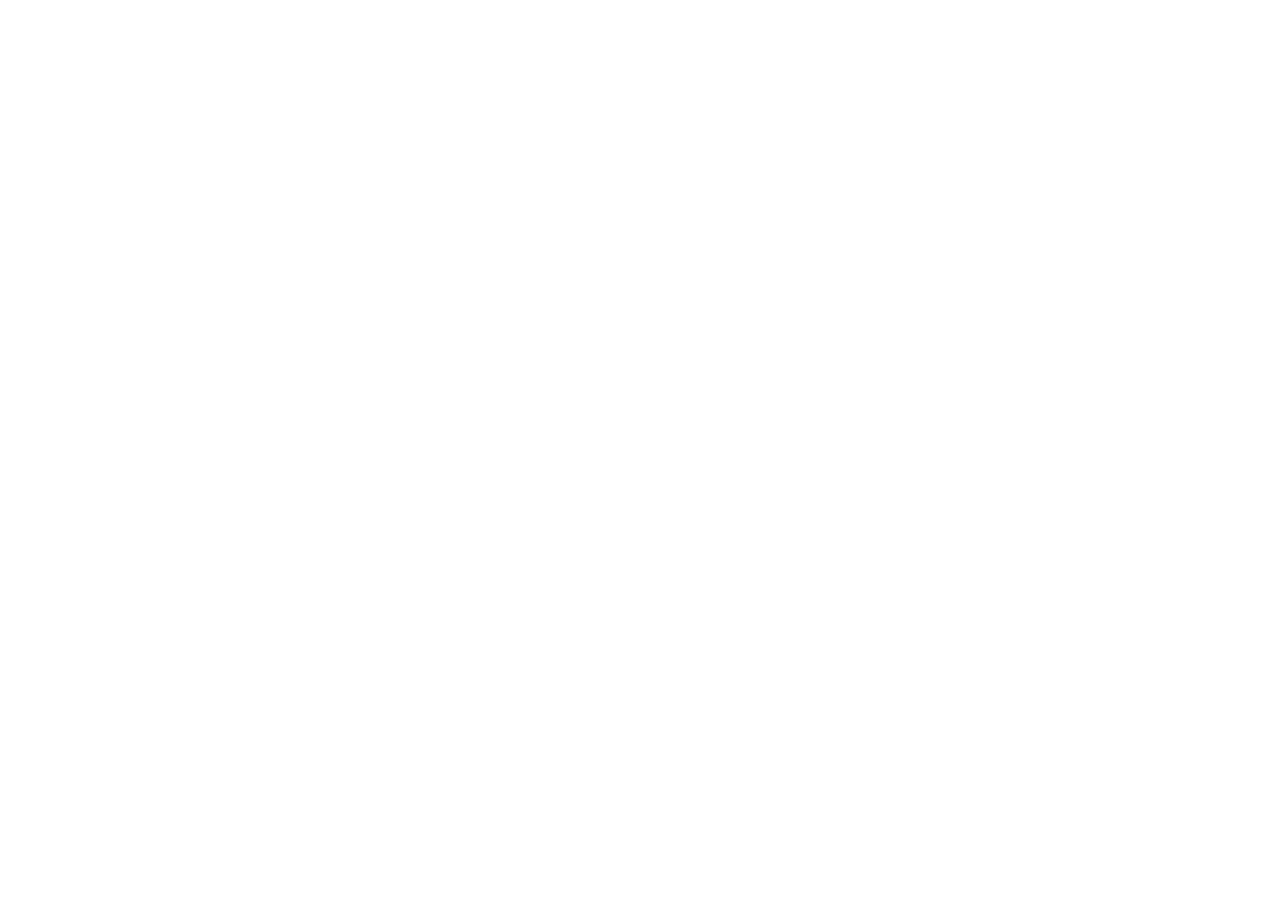
==== pythagorean/index.html @ 0502f9b4 "Add background image to pythagorean" ====
<!DOCTYPE html>
<html lang="en">
<head>
	<meta charset="UTF-8">
	<title>Pythagorean</title>
	<link rel="stylesheet" style="text/css" href="./css/style.css">
</head>
<body>

	
	<script src="./js/app.js"></script>
</body>
</html>
---- pythagorean/css/style.css ----
body {
	background-image: url("https://images3.alphacoders.com/225/thumb-1920-22567.jpg");
}
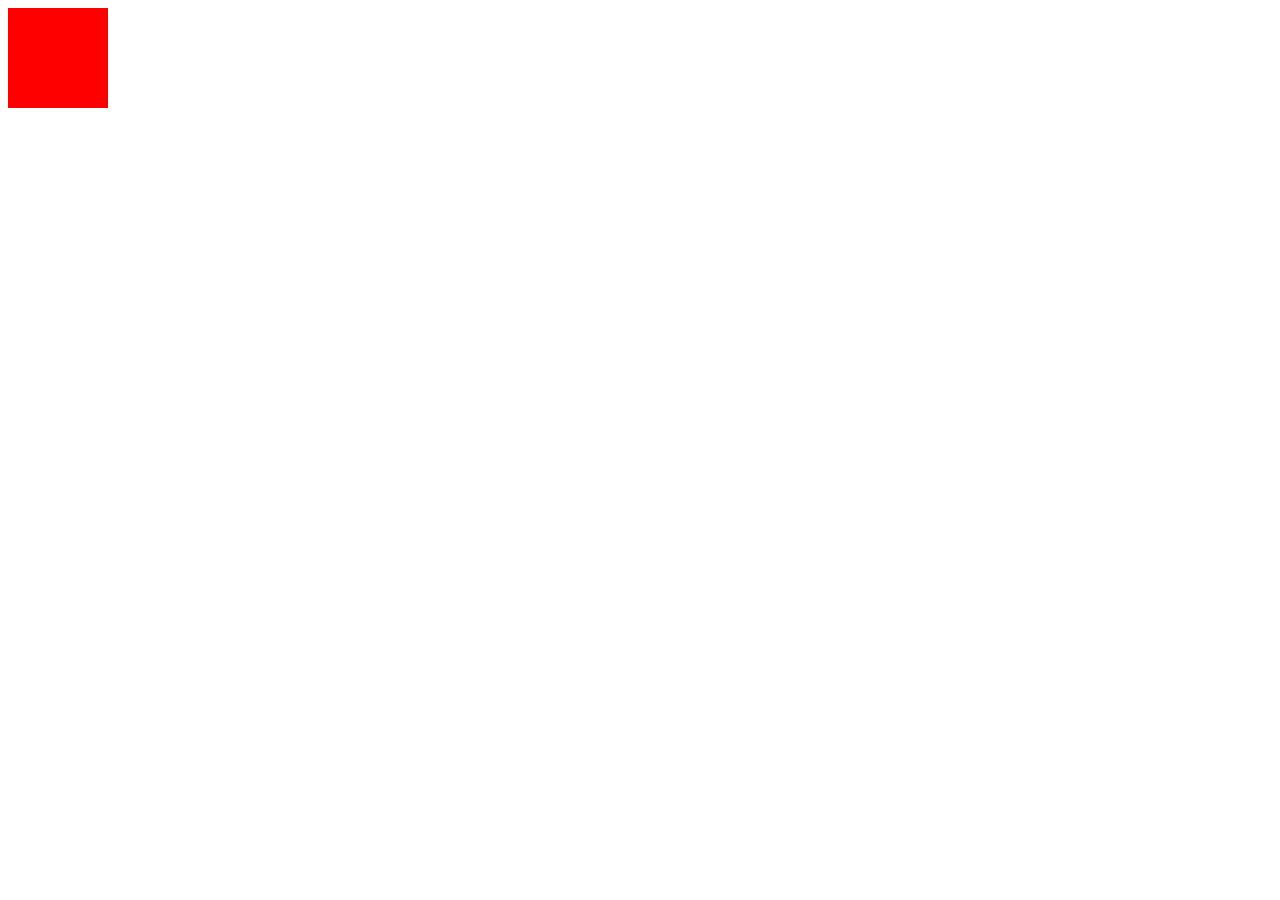
==== commit fe75a485: "Add overlay div" ====
--- a/pythagorean/index.html
+++ b/pythagorean/index.html
@@ -6,7 +6,7 @@
 	<link rel="stylesheet" style="text/css" href="./css/style.css">
 </head>
 <body>
-
+	<div id="root"></div>
 	
 	<script src="./js/app.js"></script>
 </body>
--- a/pythagorean/css/style.css
+++ b/pythagorean/css/style.css
@@ -1,3 +1,9 @@
 body {
 	background-image: url("https://images3.alphacoders.com/225/thumb-1920-22567.jpg");
+}
+
+#root {
+	height: 100px;
+	width: 100px;
+	background-color: red;
 }